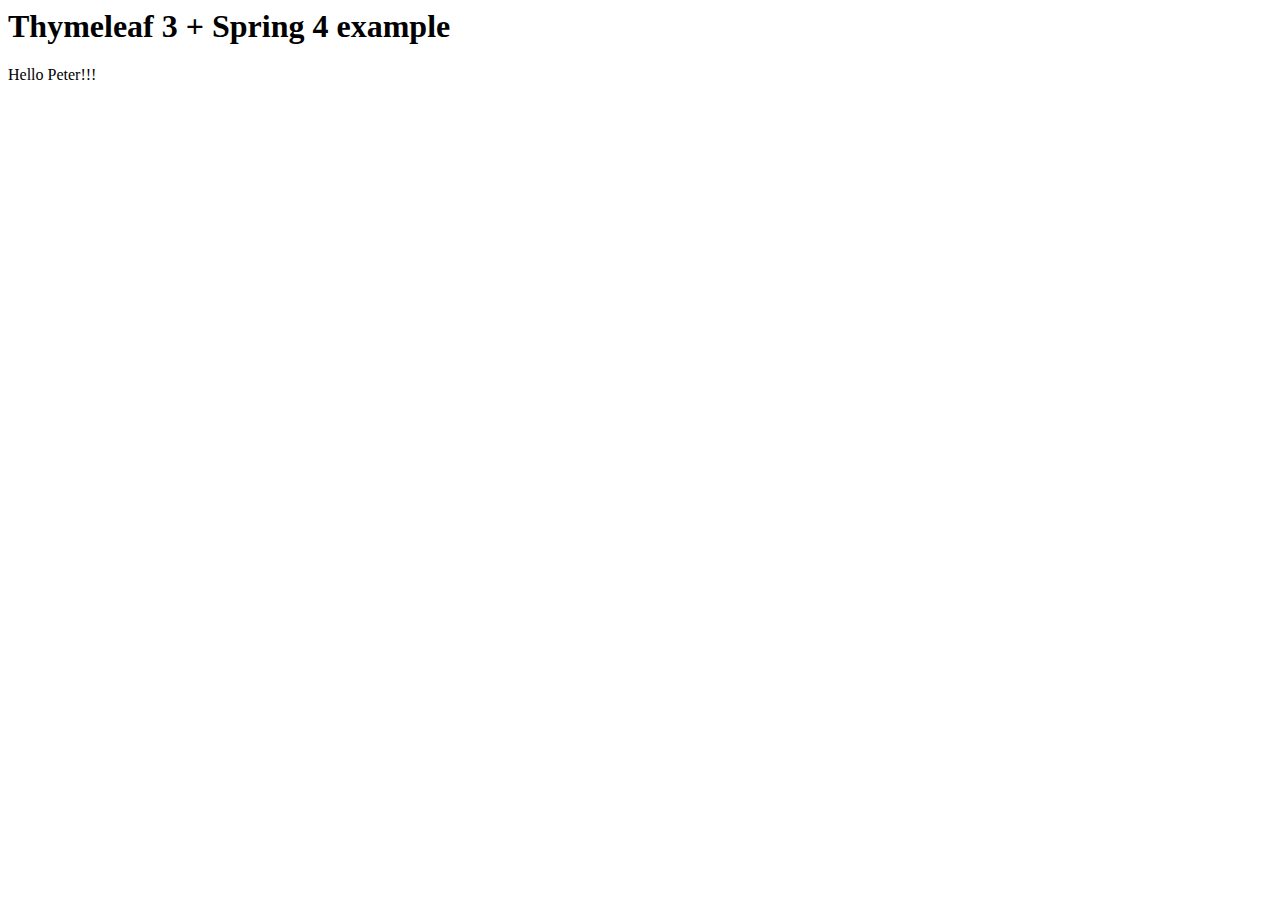
==== wx/src/main/webapp/WEB-INF/templates/pages/index.html @ 1ab25b13 "init" ====
<html lang="en" xmlns="http://www.w3.org/1999/xhtml"
      xmlns:th="http://www.thymeleaf.org">
<head>
    <title>Thymeleaf 3 + Spring 4 example</title>
    <meta charset="utf-8" />
</head>
<body>
<h1>Thymeleaf 3 + Spring 4 example</h1>
<p>
    Hello <span th:text="${recipient}">Peter</span>!!!
</p>
</body>
<script type="text/javascript"
        th:src="@{/static/js/kendo/js/kendo.all.min.js}" ></script>

</html>
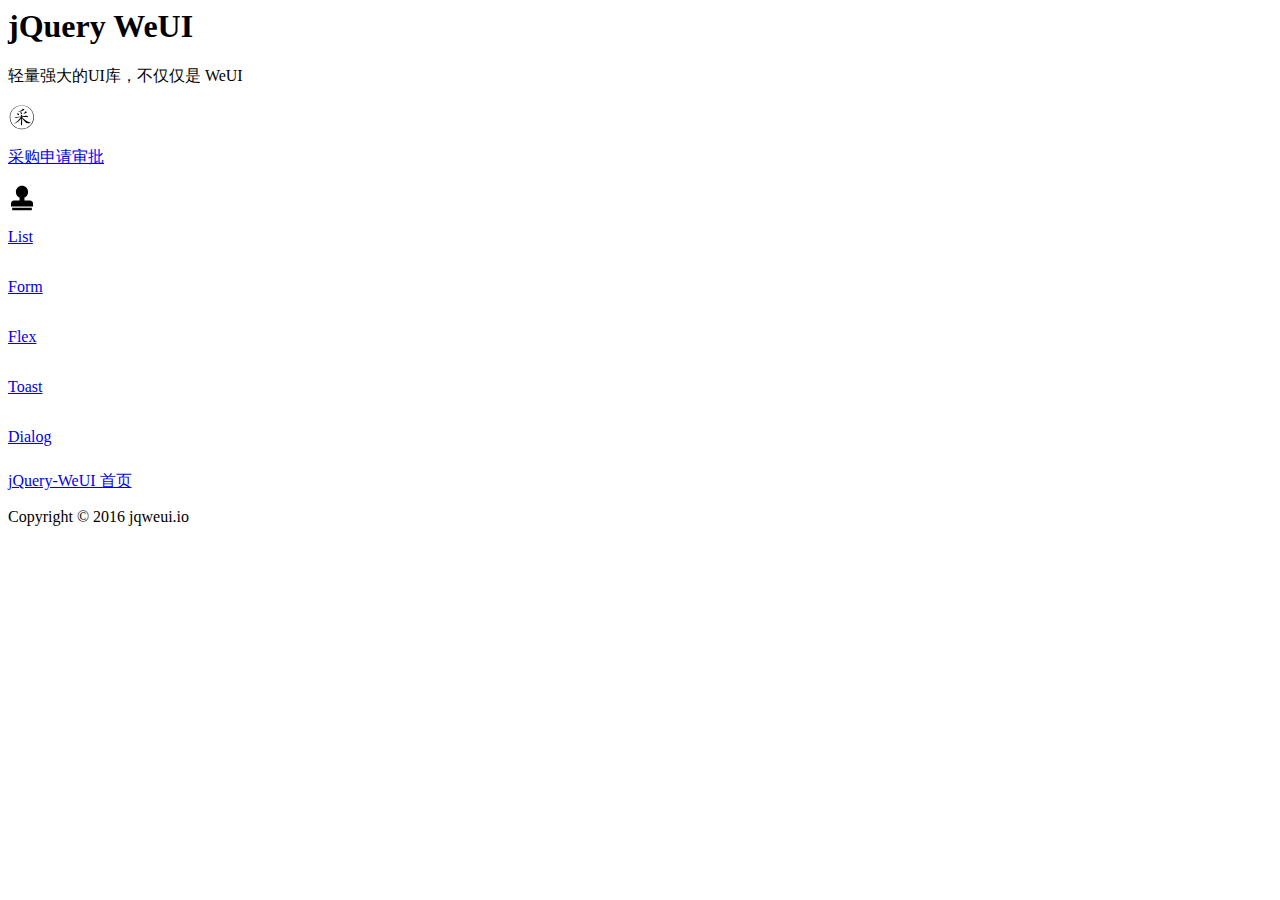
==== commit 782e9c28: "delte kendo" ====
--- a/wx/src/main/webapp/WEB-INF/templates/pages/index.html
+++ b/wx/src/main/webapp/WEB-INF/templates/pages/index.html
@@ -1,16 +1,116 @@
 <html lang="en" xmlns="http://www.w3.org/1999/xhtml"
       xmlns:th="http://www.thymeleaf.org">
 <head>
-    <title>Thymeleaf 3 + Spring 4 example</title>
-    <meta charset="utf-8" />
+    <title>首页</title>
+    <meta charset="utf-8"/>
+    <meta http-equiv="X-UA-Compatible" content="IE=edge"/>
+    <meta name="viewport" content="width=device-width, initial-scale=1, user-scalable=no"/>
+
+    <link rel="stylesheet" href="../lib/weui.min.css"
+          th:href="@{http://cdn.bootcss.com/weui/1.1.1/style/weui.min.css}"/>
+    <link rel="stylesheet" href="../css/jquery-weui.css"
+          th:href="@{//cdn.bootcss.com/jquery-weui/1.0.1/css/jquery-weui.min.css}"/>
+    <link rel="stylesheet" href="css/demos.css" th:href="@{static/css/sts/sts.css}"/>
+
 </head>
+
 <body>
-<h1>Thymeleaf 3 + Spring 4 example</h1>
-<p>
-    Hello <span th:text="${recipient}">Peter</span>!!!
-</p>
+
+<header class='demos-header'>
+    <h1 class="demos-title">jQuery WeUI</h1>
+    <p class='demos-sub-title'>轻量强大的UI库，不仅仅是 WeUI</p>
+</header>
+
+<div class="weui-grids">
+    <a href="/toPurchaseApplyPage" th:href="@{/toPurchaseApplyPage}" class="weui-grid js_grid">
+        <div class="weui-grid__icon">
+            <svg t="1509534443983" class="icon" style="" viewBox="0 0 1028 1024" version="1.1" xmlns="http://www.w3.org/2000/svg" p-id="1445" xmlns:xlink="http://www.w3.org/1999/xlink" width="28" height="28">
+                <defs><style type="text/css"></style></defs>
+                <path d="M507.679 76.506c-245.407 0-444.347 197.628-444.347 441.415 0 243.787 198.94 441.415 444.347 441.415 245.405 0 444.345-197.628 444.345-441.415 0-243.787-198.94-441.415-444.345-441.415zM507.252 942.848c-234.325 0-424.283-189.958-424.283-424.282 0-234.324 189.957-424.282 424.283-424.282 234.322 0 424.281 189.957 424.281 424.282 0 234.323-189.958 424.282-424.281 424.282z" p-id="1446"></path>
+                <path d="M520.689 510.468v10.735c78.712 94.857 178.014 160.15 297.907 195.92 5.367 3.607 8.051 7.171 8.051 10.736 0 1.803-3.608 2.684-10.736 2.684-23.273 3.607-51.915 6.29-85.883 8.051-32.206 0-50.992-1.762-56.361-5.367-37.574-26.838-88.567-84.96-152.979-174.45 0 112.721-1.803 185.185-5.367 217.39-3.607 33.967-9.854 49.19-18.786 45.625-14.342-3.607-22.395-24.154-24.155-61.728 0-5.367 0-8.932 0-10.735 3.564 1.803 8.050-60.806 13.419-187.868-60.847 93.053-137.798 156.586-230.811 190.553-34.010 8.933-40.258 8.051-18.787-2.683 101.987-64.412 179.817-142.243 233.494-233.494-53.677 5.367-99.302 13.42-136.877 24.155-12.538 3.608-20.59 4.487-24.154 2.683-21.471 0-39.377-4.446-53.677-13.419-8.974-7.129-2.684-11.617 18.787-13.42 23.232 0 93.935-8.051 212.024-24.154-1.803-14.3-6.291-28.599-13.419-42.941-5.367-7.129-5.367-13.419 0-18.787 17.864-7.129 34.89-1.762 50.993 16.103 1.761 8.974 1.761 16.102 0 21.471-3.607 5.366-4.488 11.658-2.684 18.787 21.472-1.762 49.19-6.249 83.2-13.42 41.138-8.932 67.097-11.616 77.83-8.051 30.403 8.974 49.191 21.471 56.362 37.574 1.761 16.102-10.736 21.471-37.575 16.102-12.537-1.762-51.915-3.564-118.089-5.367-19.709 0-40.258-0.879-61.729-2.683zM397.231 395.063c14.3 26.838 9.813 43.864-13.419 50.993-8.974 0-22.394-12.497-40.258-37.574-7.171-10.735-12.538-19.667-16.102-26.838-1.803-16.103 21.471-11.617 69.779 13.419zM542.159 209.877c21.471 7.171 37.574 13.419 48.31 18.787 17.864 14.341 10.735 26.838-21.472 37.574-14.341 5.367-25.077 9.854-32.206 13.419-41.18 19.709-79.635 34.010-115.404 42.941-48.31 12.538-67.097 13.42-56.361 2.684 42.941-14.3 84.96-33.968 126.141-59.045 17.865-10.735 29.523-25.035 34.89-42.941 3.564-8.933 8.932-13.419 16.102-13.419zM515.321 360.173c5.367 26.838-0.922 41.18-18.786 42.941-8.975 1.803-25.078-16.984-48.31-56.361 5.367-10.737 27.718-6.249 67.096 13.419zM652.197 298.444c12.496 8.974 24.154 18.787 34.889 29.523h2.684c7.128 12.538-1.803 24.154-26.839 34.89-7.171 1.803-11.658 2.683-13.419 2.683-73.386 39.377-101.986 50.112-85.883 32.206 16.103-10.736 35.77-34.89 59.045-72.464 1.762-1.762 3.564-3.564 5.367-5.366v-2.684c7.13-16.102 15.181-22.352 24.155-18.787z" p-id="1447">
+                </path>
+            </svg>
+        </div>
+        <p class="weui-grid__label">
+            采购申请审批
+        </p>
+    </a>
+    <a href="cell.html" class="weui-grid js_grid">
+        <div class="weui-grid__icon">
+            <svg t="1509536311851" class="icon" style="" viewBox="0 0 1024 1024" version="1.1" xmlns="http://www.w3.org/2000/svg" p-id="3369" xmlns:xlink="http://www.w3.org/1999/xlink" width="28" height="28"><defs><style type="text/css"></style></defs><path d="M422.398976 601.6V493.323264C343.287808 458.7008 287.998976 379.66848 287.998976 288c0-123.711488 100.540416-224 224-224 123.711488 0 224 100.544512 224 224 0 91.813888-55.378944 170.725376-134.4 205.313024v108.286976h201.472c61.925376 0 112.128 49.716224 112.128 112.003072v111.996928h-806.397952v-112.002048c0-61.85472 50.444288-111.997952 112.125952-111.997952h201.472z m-268.797952 268.8h716.792832v89.6h-716.792832v-89.6z" fill="" p-id="3370"></path></svg>
+        </div>
+        <p class="weui-grid__label">
+            List
+        </p>
+    </a>
+    <a href="form.html" class="weui-grid js_grid">
+        <div class="weui-grid__icon">
+            <img src="images/icon_nav_cell.png" alt=""/>
+        </div>
+        <p class="weui-grid__label">
+            Form
+        </p>
+    </a>
+    <a href="flex.html" class="weui-grid js_grid">
+        <div class="weui-grid__icon">
+            <img src="images/icon_nav_cell.png" alt=""/>
+        </div>
+        <p class="weui-grid__label">
+            Flex
+        </p>
+    </a>
+    <a href="toast.html" class="weui-grid js_grid">
+        <div class="weui-grid__icon">
+            <img src="images/icon_nav_toast.png" alt=""/>
+        </div>
+        <p class="weui-grid__label">
+            Toast
+        </p>
+    </a>
+    <a href="dialog.html" class="weui-grid js_grid">
+        <div class="weui-grid__icon">
+            <img src="images/icon_nav_dialog.png" alt=""/>
+        </div>
+        <p class="weui-grid__label">
+            Dialog
+        </p>
+    </a>
+
+
+</div>
+
+
+<div class="weui-footer">
+    <p class="weui-footer__links">
+        <a href="http://jqweui.com" class="weui-footer__link">jQuery-WeUI 首页</a>
+    </p>
+    <p class="weui-footer__text">Copyright © 2016 jqweui.io</p>
+</div>
+
+<style>
+    .weui-footer {
+        margin: 25px 0 10px 0;
+    }
+</style>
+
+
+<script src="../lib/jquery-2.1.4.js" th:src="@{//cdn.bootcss.com/jquery/1.11.0/jquery.min.js}"></script>
+<script src="//cdn.bootcss.com/jquery-weui/1.0.1/js/jquery-weui.min.js"
+        th:src="@{//cdn.bootcss.com/jquery-weui/1.0.1/js/jquery-weui.min.js}"></script>
+<script src="../lib/fastclick.js" th:src="@{http://jqweui.com/dist/lib/fastclick.js}"></script>
+<script>
+    $(function () {
+        FastClick.attach(document.body);
+    });
+</script>
+
+<svg xmlns="http://www.w3.org/2000/svg" class="icons">
+    <symbol id="arrow-right" viewBox="0 0 1792 1792">
+        <path d="M1600 960q0 54-37 91l-651 651q-39 37-91 37-51 0-90-37l-75-75q-38-38-38-91t38-91l293-293H245q-52 0-84.5-37.5T128 1024V896q0-53 32.5-90.5T245 768h704L656 474q-38-36-38-90t38-90l75-75q38-38 90-38 53 0 91 38l651 651q37 35 37 90z"/>
+    </symbol>
+
+</svg>
+
 </body>
-<script type="text/javascript"
-        th:src="@{/static/js/kendo/js/kendo.all.min.js}" ></script>
 
-</html>+</html>
